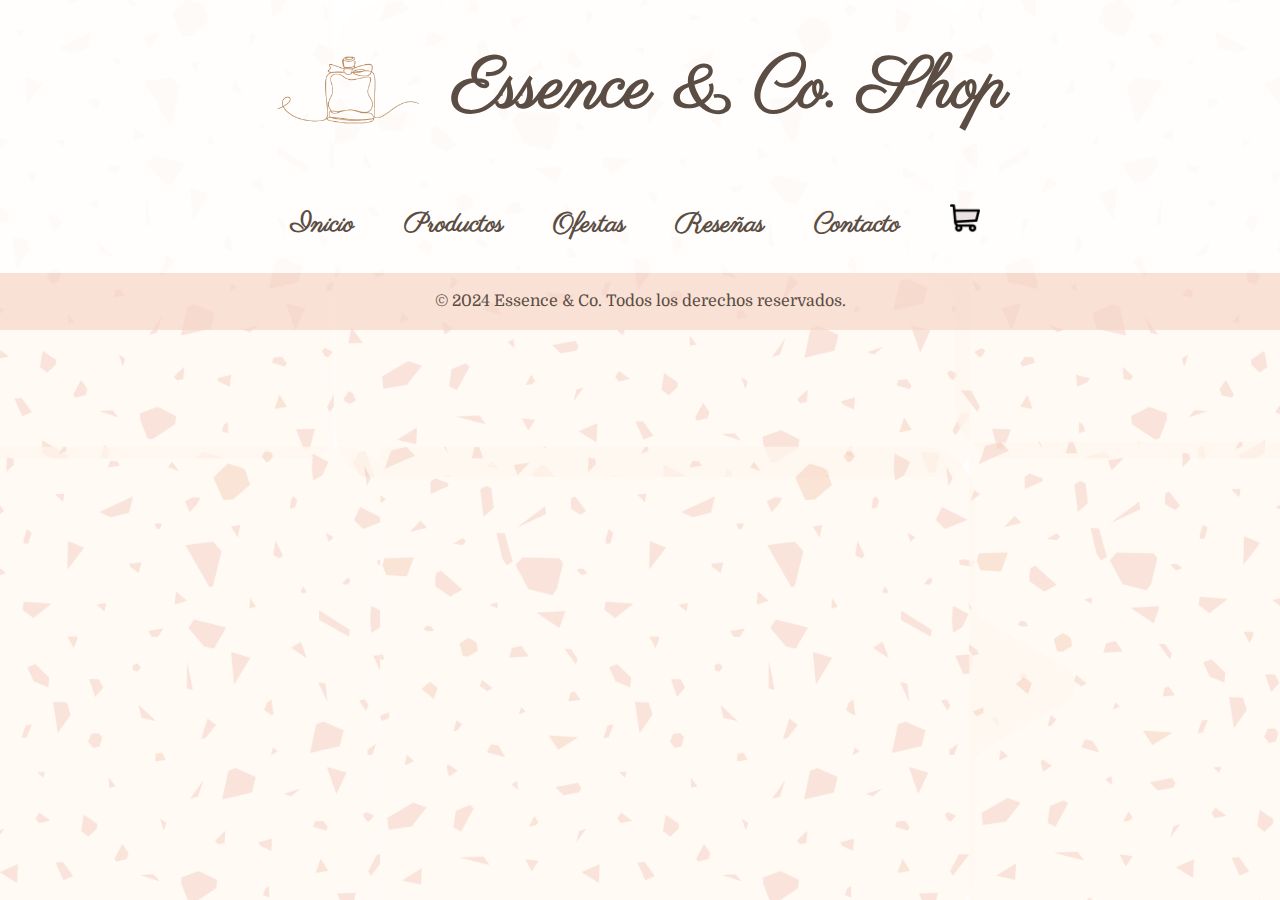
==== html/carrito.html @ e9507f00 "Add shopping cart link and implement product JSON data" ====
<!DOCTYPE html>
<html lang="es">
  <head>
    <meta charset="UTF-8" />
    <meta name="viewport" content="width=device-width, initial-scale=1.0" />
    <title>Carrito de Compras</title>
    <link rel="stylesheet" href="../css/styles.css" />
  </head>
  <body>
    <header>
      <img class="header-logo" src="../img/logo.png" alt="Logo de Essence & Co." />
      <h1>Essence & Co. Shop</h1>
    </header>
    <nav>
      <img class="navbar-toggler-img" src="../img/logo.png" alt="Logo de Essence & Co." />
      <button class="navbar-toggler" id="navbar-toggler">&#9776;</button>
      <ul id="navbar-menu">
        <li><a href="../index.html">Inicio</a></li>
        <li><a href="productos.html">Productos</a></li>
        <li><a href="ofertas.html">Ofertas</a></li>
        <li><a href="resenias.html">Reseñas</a></li>
        <li><a href="contacto.html">Contacto</a></li>
        <li>
          <a href="carrito.html"><img id="carrito-img" src="../img/carrito.png" alt="carrito" /></a>
        </li>
      </ul>
    </nav>

    <footer>
      <p>&copy; 2024 Essence & Co. Todos los derechos reservados.</p>
    </footer>
    <script src="../js/scripts.js"></script>
  </body>
</html>
---- css/styles.css ----
@import url("https://fonts.googleapis.com/css2?family=Domine:wght@400..700&family=Parisienne&display=swap");

* {
  margin: 0;
  padding: 0;
  box-sizing: border-box;
}

body {
  font-family: "Domine", serif;
  background: url("/img/background.png") no-repeat center center fixed;
  background-size: cover;
  color: #333;
  line-height: 1.6;
}

header {
  font-family: "Parisienne", cursive;
  display: flex;
  justify-content: center;
  align-items: center;
  background-color: rgba(255, 255, 255, 0.8);
  color: #333;
  padding: 2rem 2rem;
}

header img {
  width: 150px;
  height: auto;
  margin-right: 20px;
}

header h1 {
  color: #5b4d43;
  font-size: 4.5rem;
  text-align: center;
  margin-left: 10px;
}

nav {
  background-color: rgba(255, 255, 255, 0.8);
  padding: 1.5rem 0;
  position: relative;
}

.navbar-toggler-img {
  display: none;
}

.navbar-toggler {
  display: none;
  font-size: 2rem;
  background: none;
  border: none;
  color: #5b4d43;
  cursor: pointer;
  position: absolute;
  right: 20px;
  top: 15px;
}

nav ul {
  display: flex;
  justify-content: center;
  list-style: none;
  margin-top: 0;
}

nav ul li {
  margin: 0 25px;
}

nav ul li a {
  text-decoration: none;
  color: #5b4d43;
  font-family: "Parisienne", cursive;
  font-weight: bold;
  font-size: 1.7rem;
}

nav ul li a:hover {
  color: #efbc98;
}

main {
  padding: 2rem 2rem;
}

.video-container {
  display: flex;
  justify-content: center;
  align-items: center;
  margin: 2rem auto;
  width: 100%;
  max-width: 960px;
}

main iframe {
  width: 100%;
  height: 540px;
  max-width: 960px;
  border-radius: 8px;
  box-shadow: 0 4px 8px rgba(0, 0, 0, 0.1);
}

footer {
  background-color: rgba(246, 214, 201, 0.7);
  color: #5b4d43;
  text-align: center;
  padding: 1rem;
  position: relative;
  bottom: 0;
  width: 100%;
}

.contact-form-container {
  background-color: rgba(255, 255, 255, 0.9);
  padding: 2rem;
  border-radius: 8px;
  box-shadow: 0 4px 8px rgba(0, 0, 0, 0.1);
  max-width: 800px;
  margin: 3rem auto;
}

.contact-form-container h2 {
  color: var(--color-primario);
  text-align: center;
  font-family: "Parisienne", cursive;
  font-size: 2.8rem;
  color: #5b4d43;
  margin-bottom: 1rem;
  letter-spacing: 2px;
}

.contact-form-container p {
  text-align: center;
  color: var(--color-primario);
  font-size: 1.2rem;
  margin-bottom: 2rem;
}

form {
  display: flex;
  flex-direction: column;
}

label {
  font-size: 1.1rem;
  margin-bottom: 0.5rem;
  color: var(--color-primario);
}

input[type="text"],
input[type="email"],
textarea {
  padding: 0.8rem;
  margin-bottom: 1.5rem;
  border: 1px solid #ccc;
  border-radius: 5px;
  font-size: 1rem;
  width: 100%;
}

textarea {
  resize: vertical;
  min-height: 150px;
}

button[type="submit"] {
  background-color: rgba(246, 214, 201, 1);
  color: #5b4d43;
  font-family: "Domine", serif;
  font-size: 1.2rem;
  padding: 1rem;
  border: none;
  border-radius: 5px;
  cursor: pointer;
  transition: background-color 0.3s ease, transform 0.2s ease;
  text-align: center;
  box-shadow: 0 2px 4px rgba(0, 0, 0, 0.1);
}

button[type="submit"]:hover {
  background-color: rgba(246, 214, 201, 1);
  transform: translateY(-2px);
}

button[type="submit"]:active {
  transform: translateY(0);
}

.google-maps {
  display: flex;
  justify-content: center;
  align-items: center;
}

.google-maps iframe {
  width: 100%;
  height: 500px;
  border: 0;
  border-radius: 8px;
  margin-top: 2rem;
  box-shadow: 0 4px 8px rgba(0, 0, 0, 0.1);
}

.contact-info {
  background-color: rgba(255, 255, 255, 0.9);
  padding: 2rem;
  border-radius: 8px;
  box-shadow: 0 4px 8px rgba(0, 0, 0, 0.1);
  margin-top: 3rem;
  text-align: center;
}

.contact-info h3 {
  color: var(--color-primario);
  margin-bottom: 1.5rem;
  font-size: 2rem;
  font-family: "Parisienne", cursive;
}

.contact-info p {
  font-size: 1.2rem;
  color: var(--color-primario);
  margin-bottom: 1rem;
}

.contact-info img {
  border: none;
  border-radius: 0;
  box-shadow: none;
  max-width: max-content;
  margin-bottom: 1rem;
}

.google-maps {
  margin-top: 2rem;
  max-width: 100%;
}

.products-intro,
.offers-intro {
  background-color: rgba(255, 255, 255, 0.9);
  padding: 3rem 2rem;
  border-radius: 8px;
  box-shadow: 0 4px 8px rgba(0, 0, 0, 0.1);
  text-align: center;
  margin-bottom: 2rem;
  max-width: 1000px;
  margin-left: auto;
  margin-right: auto;
}

.products-intro h2 {
  font-family: "Parisienne", cursive;
  font-size: 2.8rem;
  color: #5b4d43;
  margin-bottom: 1rem;
  letter-spacing: 2px;
}

.products-intro p {
  font-family: "Domine", serif;
  font-size: 1.4rem;
  color: #333;
  margin-top: 0;
  line-height: 1.8;
  font-weight: 400;
  max-width: 800px;
  margin-left: auto;
  margin-right: auto;
}

.products-intro p:hover {
  color: #efbc98;
  transition: color 0.3s ease;
}

.products-flex {
  display: flex;
  flex-wrap: wrap;
  gap: 2rem;
  justify-content: space-between;
  margin-top: 2rem;
}

.product-card {
  background-color: #efe1d1;
  border-radius: 8px;
  box-shadow: 0 4px 6px rgba(0, 0, 0, 0.1);
  overflow: hidden;
  text-align: center;
  padding: 1rem;
  flex: 1 1 calc(25% - 2rem);
  max-width: calc(25% - 2rem);
}

.product-card img {
  width: 100%;
  height: auto;
  border-radius: 8px;
}

.product-card h2 {
  font-size: 1.2rem;
  color: #917f6e;
  margin-top: 1rem;
}

.product-card button,
.modal button {
  background-color: #efd2be;
  color: #917f6e;
  padding: 0.5rem 1rem;
  border-radius: 5px;
  margin-top: 1rem;
  border: none;
  display: inline-block;
  cursor: pointer;
  font-family: "Domine", serif;
  font-size: 1rem;
  text-align: center;
}

.product-card button:hover,
.modal button:hover {
  background-color: #d9ddcd;
}

.modal {
  display: none;
  position: fixed;
  z-index: 1;
  left: 0;
  top: 0;
  width: 100%;
  height: 100%;
  background-color: rgba(0, 0, 0, 0.5);
  overflow: auto;
}

.modal-content {
  background-color: #fff;
  margin: 15% auto;
  padding: 20px;
  border-radius: 8px;
  width: 80%;
  max-width: 600px;
  text-align: center;
}

.modal-close {
  color: #aaa;
  float: right;
  font-size: 2rem;
  font-weight: bold;
  cursor: pointer;
}

.modal-close:hover,
.modal-close:focus {
  color: black;
  text-decoration: none;
  cursor: pointer;
}

#modal-image {
  width: 100%;
  max-width: 300px;
  height: auto;
  border-radius: 8px;
  margin-bottom: 1rem;
}

#modal-title {
  font-size: 2rem;
  color: #5b4d43;
  margin-bottom: 1rem;
}

#modal-description {
  font-size: 1.2rem;
  color: #666;
  margin-bottom: 1rem;
}

#modal-price {
  font-size: 1.5rem;
  font-weight: bold;
  color: #efbc98;
}

.offer-cards {
  display: flex;
  gap: 2rem;
  justify-content: space-between;
  flex-wrap: wrap;
}

.offer-card {
  background-color: #efe1d1;
  padding: 1rem;
  border-radius: 8px;
  box-shadow: 0 4px 6px rgba(0, 0, 0, 0.1);
  flex: 1 1 calc(33% - 2rem);
  max-width: calc(33% - 2rem);
  text-align: center;
  transition: transform 0.3s ease;
}

.offer-card:hover {
  transform: translateY(-5px);
}

.offer-images img {
  width: 100%;
  height: auto;
  border-radius: 8px;
}

.offer-card h3 {
  font-size: 1.5rem;
  color: #5b4d43;
  margin: 1rem 0;
}

.offer-card p {
  font-size: 1.2rem;
  color: #917f6e;
  margin-bottom: 1rem;
}

.offer-card .btn-ver-oferta {
  background-color: #efd2be;
  color: #917f6e;
  padding: 0.5rem 1rem;
  border-radius: 5px;
  text-decoration: none;
  border: none;
  cursor: pointer;
}

.offer-card .btn-ver-oferta:hover {
  background-color: #d9ddcd;
}

.reviews-flex {
  display: flex;
  flex-wrap: wrap;
  gap: 2rem;
  justify-content: space-between;
  margin-top: 3rem;
}

.review-card {
  background-color: #f9f3e6;
  border-radius: 8px;
  box-shadow: 0 4px 6px rgba(0, 0, 0, 0.1);
  padding: 1.5rem;
  flex: 1 1 calc(30% - 2rem);
  max-width: calc(30% - 2rem);
  text-align: center;
  transition: transform 0.3s ease;
}

.review-card:hover {
  transform: translateY(-10px);
}

.review-card h3 {
  font-size: 1.5rem;
  color: #5b4d43;
  margin-bottom: 1rem;
}

.review-rating {
  margin-bottom: 1rem;
}

.star-rating {
  font-size: 1.2rem;
  color: #ffd700;
}

.reviewer-name {
  font-size: 1rem;
  color: #8a7f74;
  margin-bottom: 1rem;
}

.review-text {
  font-size: 1rem;
  color: #333;
  line-height: 1.6;
}

@media (max-width: 1024px) {
  header h1 {
    font-size: 3.5rem;
  }

  .contact-form-container {
    padding: 1.5rem;
  }

  .contact-form-container h2 {
    font-size: 2.2rem;
  }

  .contact-info h3 {
    font-size: 1.8rem;
  }

  .contact-info p {
    font-size: 1.1rem;
  }

  .product-card {
    flex: 1 1 calc(50% - 2rem);
    max-width: calc(50% - 2rem);
  }

  .review-card {
    flex: 1 1 calc(50% - 2rem);
    max-width: calc(50% - 2rem);
  }

  .offer-card {
    flex: 1 1 calc(50% - 2rem);
    max-width: calc(50% - 2rem);
  }
}

@media (max-width: 768px) {
  header {
    flex-direction: column;
    text-align: center;
  }

  header h1 {
    margin-top: 10px;
    font-size: 2rem;
  }

  .header-logo {
    display: none;
  }

  .navbar-toggler-img {
    display: inline-block;
    width: 7rem;
    height: auto;
    margin-left: 42vw;
  }

  .navbar-toggler {
    display: inline-block;
    align-self: center;
    margin-top: 1.2rem;
  }

  #navbar-menu {
    display: none;
    flex-direction: column;
    width: 100%;
    text-align: center;
  }

  nav ul {
    flex-direction: column;
    padding: 0;
    margin-top: 0;
  }

  nav ul li {
    margin: 10px 0;
  }

  nav ul li a {
    font-size: 1.5rem;
    padding: 10px;
  }

  .contact-form-container {
    padding: 1.5rem;
  }

  .contact-form-container h2 {
    font-size: 2rem;
  }

  form input,
  form textarea {
    padding: 1rem;
    font-size: 1rem;
  }

  button[type="submit"] {
    font-size: 1.1rem;
    padding: 1rem;
  }

  .contact-info h3 {
    font-size: 1.6rem;
  }

  .contact-info p {
    font-size: 1rem;
  }

  .google-maps iframe {
    max-width: 100%;
  }

  .product-card {
    flex: 1 1 calc(100% - 2rem);
    max-width: calc(100% - 2rem);
  }

  .review-card {
    flex: 1 1 calc(100% - 2rem);
    max-width: calc(100% - 2rem);
  }

  .offer-card {
    flex: 1 1 calc(100% - 2rem);
    max-width: calc(100% - 2rem);
  }
}

@media (max-width: 480px) {
  header img {
    width: 120px;
  }

  header h1 {
    font-size: 1.8rem;
  }

  nav ul {
    flex-direction: column;
    padding: 0;
  }

  nav ul li {
    margin: 8px 0;
  }

  nav ul li a {
    font-size: 1.3rem;
  }

  .contact-form-container {
    padding: 1rem;
  }

  .contact-form-container h2 {
    font-size: 1.8rem;
  }

  .contact-info h3 {
    font-size: 1.5rem;
  }

  .contact-info p {
    font-size: 1rem;
  }

  button[type="submit"] {
    font-size: 1rem;
    padding: 0.8rem;
  }

  .google-maps iframe {
    height: 400px;
  }
}

#carrito-img {
  width: 30px;
  height: auto;
  margin-right: 10px;
}
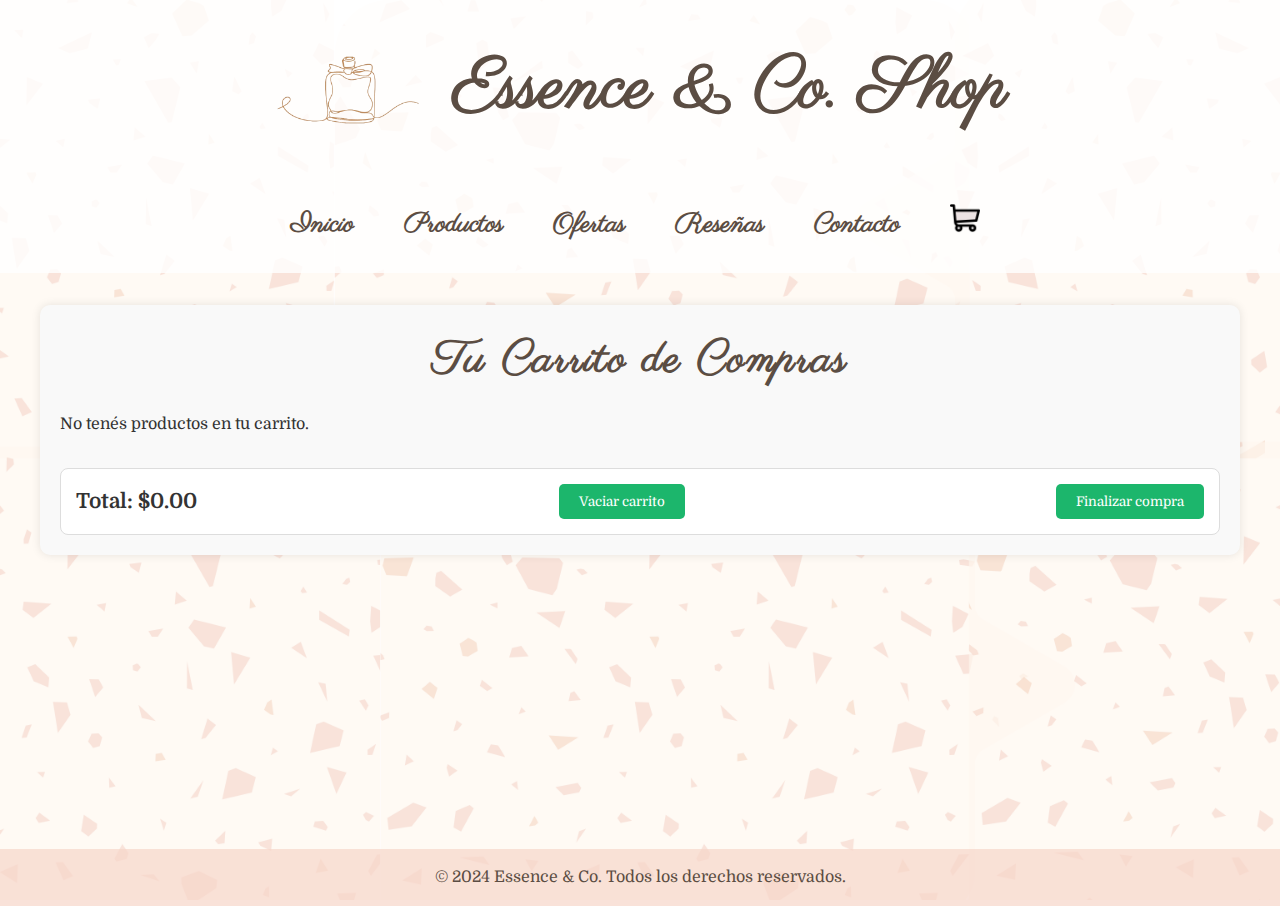
==== commit 37338bb8: "Enhance shopping cart functionality and improve product display" ====
--- a/html/carrito.html
+++ b/html/carrito.html
@@ -3,7 +3,8 @@
   <head>
     <meta charset="UTF-8" />
     <meta name="viewport" content="width=device-width, initial-scale=1.0" />
-    <title>Carrito de Compras</title>
+    <title>Carrito de Compras - Essence & Co.</title>
+    <link rel="icon" href="../img/favicon.ico" type="image/x-icon" />
     <link rel="stylesheet" href="../css/styles.css" />
   </head>
   <body>
@@ -26,6 +27,18 @@
       </ul>
     </nav>
 
+    <main>
+      <section id="carrito-contenedor">
+        <h2>Tu Carrito de Compras</h2>
+        <div id="productos-carrito"></div>
+        <div id="carrito-total">
+          <p id="total"></p>
+          <button id="vaciar-carrito">Vaciar carrito</button>
+          <button id="finalizar-compra">Finalizar compra</button>
+        </div>
+      </section>
+    </main>
+
     <footer>
       <p>&copy; 2024 Essence & Co. Todos los derechos reservados.</p>
     </footer>
--- a/css/styles.css
+++ b/css/styles.css
@@ -8,7 +8,7 @@
 
 body {
   font-family: "Domine", serif;
-  background: url("/img/background.png") no-repeat center center fixed;
+  background: url("../img/background.png") no-repeat center center fixed;
   background-size: cover;
   color: #333;
   line-height: 1.6;
@@ -84,6 +84,7 @@
 
 main {
   padding: 2rem 2rem;
+  min-height: calc(64vh);
 }
 
 .video-container {
@@ -111,6 +112,7 @@
   position: relative;
   bottom: 0;
   width: 100%;
+  height: fit-content;
 }
 
 .contact-form-container {
@@ -296,6 +298,10 @@
   max-width: calc(25% - 2rem);
 }
 
+.product-card:hover {
+  transform: translateY(-5px);
+}
+
 .product-card img {
   width: 100%;
   height: auto;
@@ -303,13 +309,20 @@
 }
 
 .product-card h2 {
+  font-size: 1.5rem;
+  color: #5b4d43;
+  margin: 1rem 0;
+}
+
+.product-card p {
   font-size: 1.2rem;
   color: #917f6e;
-  margin-top: 1rem;
+  margin-top: 0.5rem;
 }
 
 .product-card button,
-.modal button {
+.modal button,
+.offer-card button {
   background-color: #efd2be;
   color: #917f6e;
   padding: 0.5rem 1rem;
@@ -682,3 +695,219 @@
   height: auto;
   margin-right: 10px;
 }
+
+/* CARRITO */
+#carrito-contenedor {
+  padding: 20px;
+  max-width: 1200px;
+  margin: 0 auto;
+  background-color: #f9f9f9;
+  border-radius: 10px;
+  box-shadow: 0 0 10px rgba(0, 0, 0, 0.1);
+}
+
+#carrito-contenedor h2 {
+  text-align: center;
+  font-family: "Parisienne", cursive;
+  font-size: 2.8rem;
+  color: #5b4d43;
+  margin-bottom: 1rem;
+  letter-spacing: 2px;
+}
+
+#productos-carrito {
+  margin-bottom: 30px;
+}
+
+.producto-carrito {
+  display: flex;
+  justify-content: space-between;
+  align-items: center;
+  padding: 15px;
+  margin-bottom: 10px;
+  background-color: #fff;
+  border: 1px solid #ddd;
+  border-radius: 8px;
+}
+
+.producto-carrito img {
+  max-width: 100px;
+  max-height: 100px;
+  margin-right: 15px;
+}
+
+.producto-carrito .info-producto {
+  flex: 1;
+}
+
+.producto-carrito .info-producto h3 {
+  margin: 0;
+  font-size: 1.1rem;
+}
+
+.producto-carrito .info-producto p {
+  margin: 5px 0;
+}
+
+.producto-carrito button {
+  background-color: #ed6765;
+  color: white;
+  border: none;
+  padding: 5px 15px;
+  cursor: pointer;
+  border-radius: 5px;
+  font-family: "Domine", serif;
+}
+
+.producto-carrito button:hover {
+  background-color: #ed6765;
+}
+
+#carrito-total {
+  display: flex;
+  justify-content: space-between;
+  align-items: center;
+  padding: 15px;
+  background-color: #fff;
+  border-radius: 8px;
+  border: 1px solid #ddd;
+}
+
+#total {
+  font-size: 1.3rem;
+  font-weight: bold;
+}
+
+#carrito-total button {
+  padding: 10px 20px;
+  background-color: #1cb66c;
+  color: white;
+  border: none;
+  cursor: pointer;
+  border-radius: 5px;
+  font-family: "Domine", serif;
+  transition: background-color 0.3s ease;
+}
+
+#carrito-total button:hover {
+  background-color: #1cb66c;
+}
+
+#vaciar-carrito {
+  background-color: #ed6765;
+  margin-right: 10px;
+}
+
+#vaciar-carrito:hover {
+  background-color: #ed6765;
+}
+
+.producto-carrito .cantidad-container {
+  display: flex;
+  align-items: center;
+  gap: 20px;
+  margin-right: 20px;
+}
+
+.producto-carrito .cantidad-container button {
+  background-color: #1cb66c;
+  color: white;
+  border: none;
+  padding: 5px 10px;
+  cursor: pointer;
+  border-radius: 5px;
+  font-size: 1rem;
+  font-family: "Domine", serif;
+}
+
+.producto-carrito .cantidad-container button:hover {
+  background-color: #1cb66c;
+}
+
+.producto-carrito .cantidad-container span {
+  font-size: 1.1rem;
+  font-weight: bold;
+}
+
+.producto-carrito .boton-eliminar {
+  background-color: #ed6765;
+  color: white;
+  border: none;
+  padding: 5px 15px;
+  cursor: pointer;
+  border-radius: 5px;
+  font-family: "Domine", serif;
+  margin-left: 20px;
+}
+
+.producto-carrito .boton-eliminar:hover {
+  background-color: #ed6765;
+}
+
+@media (max-width: 768px) {
+  #carrito-contenedor {
+    padding: 10px;
+    display: flex;
+    flex-direction: column;
+    align-items: center;
+  }
+
+  #productos-carrito {
+    margin-bottom: 20px;
+    width: 100%;
+  }
+
+  .producto-carrito {
+    flex-direction: column;
+    align-items: center;
+    margin-bottom: 15px;
+    width: 100%;
+  }
+
+  .producto-carrito img {
+    max-width: 120px; /* Aumenta el tamaño de la imagen */
+    max-height: 120px; /* Aumenta el tamaño de la imagen */
+    margin-right: 0;
+    margin-bottom: 10px;
+  }
+
+  .producto-carrito .info-producto {
+    text-align: center;
+    margin-bottom: 10px;
+    width: 100%;
+  }
+
+  .producto-carrito .cantidad-container {
+    display: flex;
+    align-items: center;
+    gap: 10px;
+    margin-bottom: 10px;
+    width: auto;
+  }
+
+  .producto-carrito .cantidad-container button {
+    padding: 5px 10px;
+    font-size: 0.9rem;
+    width: auto;
+    max-width: 120px;
+  }
+
+  .producto-carrito .boton-eliminar {
+    width: 100%;
+    padding: 10px;
+    margin-left: 0;
+    margin-top: 10px;
+  }
+
+  #carrito-total {
+    flex-direction: column;
+    align-items: center;
+    margin-top: 20px;
+    width: 100%;
+  }
+
+  #carrito-total button {
+    width: 100%;
+    margin-top: 10px;
+  }
+}
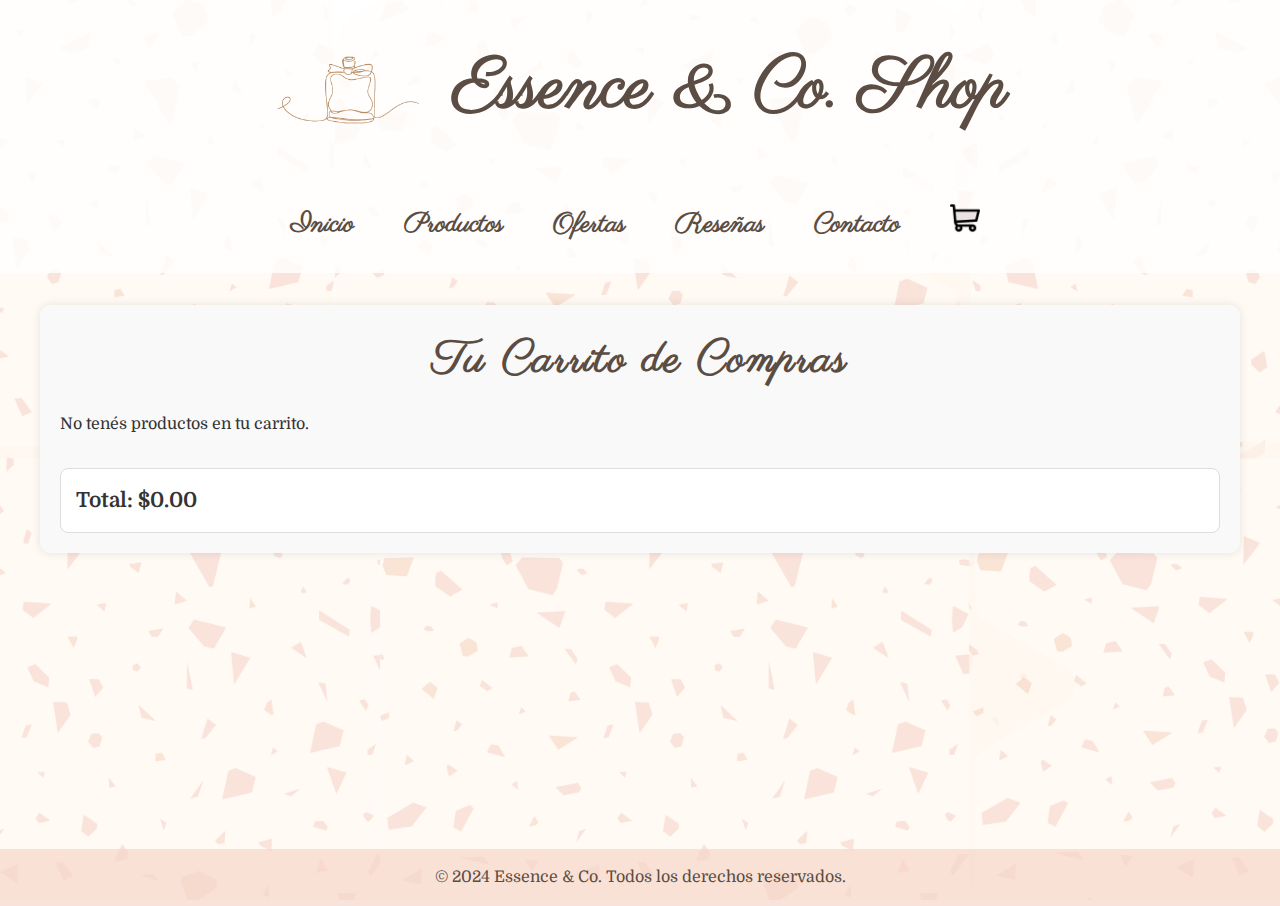
==== commit 9128bdb0: "Add modal for successful purchase and enhance cart functionality" ====
--- a/html/carrito.html
+++ b/html/carrito.html
@@ -37,11 +37,20 @@
           <button id="finalizar-compra">Finalizar compra</button>
         </div>
       </section>
+      <div id="modal-compra-exitosa" class="modal">
+        <div class="modal-content">
+          <span class="modal-close" id="modal-close">×</span>
+          <h2>Compra Exitosa</h2>
+          <p>¡Gracias por tu compra! Los datos de envío se enviarán a tu correo electrónico.</p>
+          <button id="btn-cerrar-modal">Cerrar</button>
+        </div>
+      </div>
     </main>
 
     <footer>
       <p>&copy; 2024 Essence & Co. Todos los derechos reservados.</p>
     </footer>
     <script src="../js/scripts.js"></script>
+    <script src="../js/carrito.js"></script>
   </body>
 </html>
--- a/css/styles.css
+++ b/css/styles.css
@@ -337,7 +337,8 @@
 }
 
 .product-card button:hover,
-.modal button:hover {
+.modal button:hover,
+.offer-card button:hover {
   background-color: #d9ddcd;
 }
 
@@ -865,8 +866,8 @@
   }
 
   .producto-carrito img {
-    max-width: 120px; /* Aumenta el tamaño de la imagen */
-    max-height: 120px; /* Aumenta el tamaño de la imagen */
+    max-width: 120px;
+    max-height: 120px;
     margin-right: 0;
     margin-bottom: 10px;
   }
@@ -911,3 +912,48 @@
     margin-top: 10px;
   }
 }
+
+.modal {
+  display: none; /* Inicialmente oculto */
+  position: fixed;
+  z-index: 1;
+  left: 0;
+  top: 0;
+  width: 100%;
+  height: 100%;
+  overflow: auto;
+  background-color: rgba(0, 0, 0, 0.4);
+}
+
+.modal-content {
+  background-color: white;
+  margin: 15% auto;
+  padding: 20px;
+  border: 1px solid #888;
+  width: 80%;
+  max-width: 500px;
+}
+
+.modal-close {
+  color: #aaa;
+  float: right;
+  font-size: 28px;
+  font-weight: bold;
+}
+
+.modal-close:hover,
+.modal-close:focus {
+  color: black;
+  text-decoration: none;
+  cursor: pointer;
+}
+
+#vaciar-carrito,
+#finalizar-compra {
+  display: block;
+}
+
+#vaciar-carrito.hidden,
+#finalizar-compra.hidden {
+  display: none;
+}
